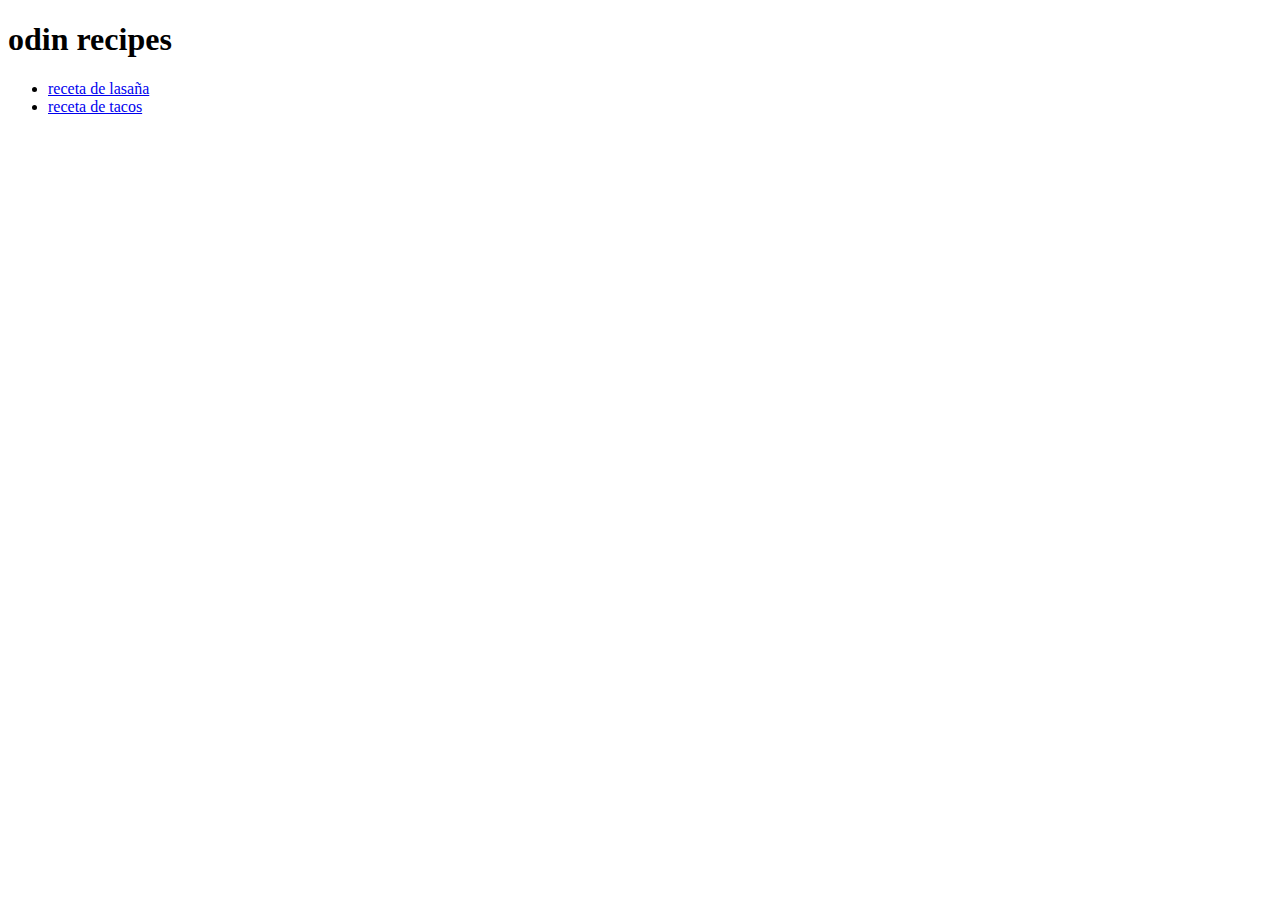
==== index.html @ 6fde8a27 "recetario" ====
<!DOCTYPE html>
<html lang="en">
    <head>
        <meta charset="UTF-8">
        <title>recipes</title>
    </head>
    <body>
        <h1>odin recipes</h1>
        <ul>
            <li><a href="./recipes/lasagna.html">receta de lasaña</a></li>
            <li><a href="/recipes/tacos.html">receta de tacos</a></li>
        </ul>
        
        

    </body>
</html>
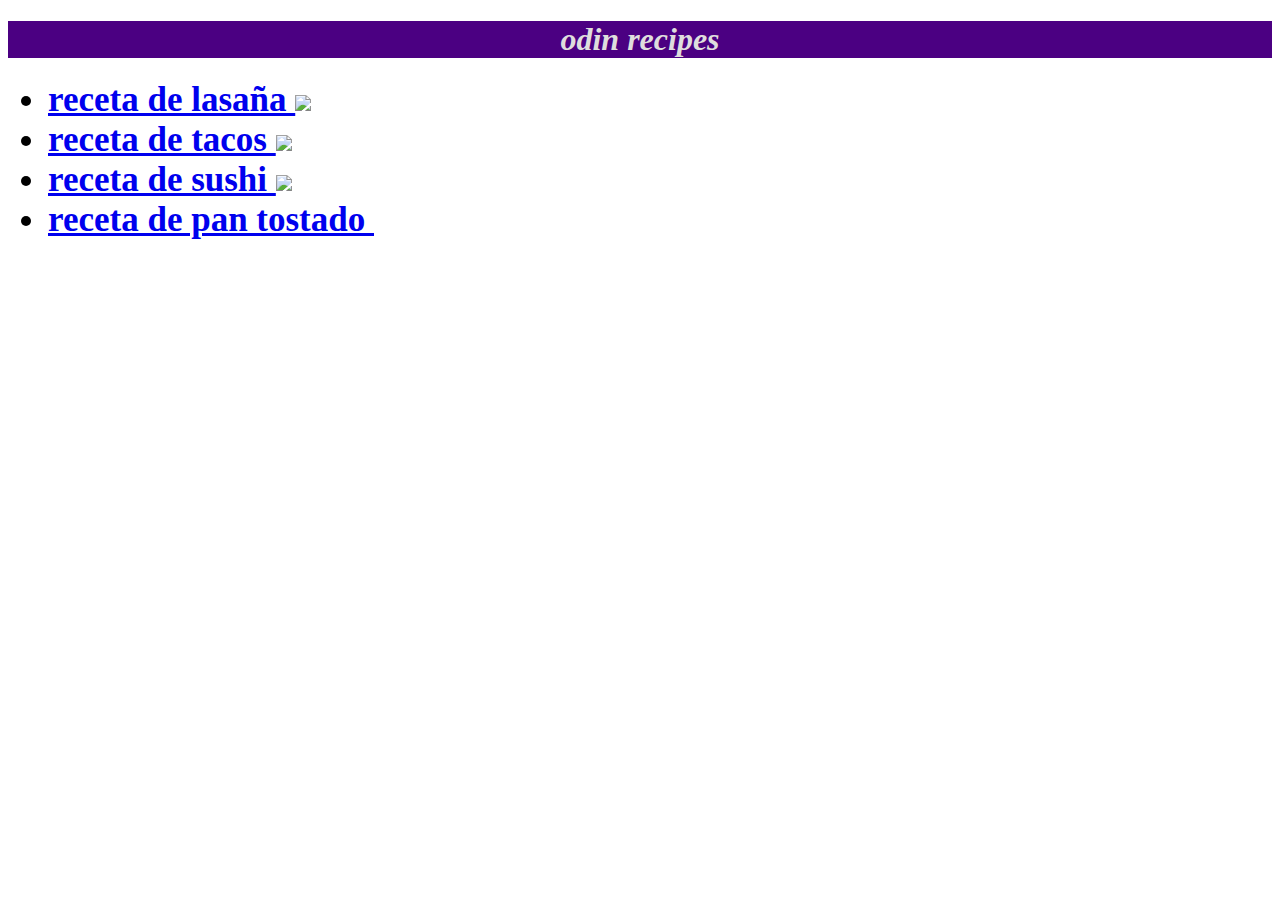
==== commit 737d0f10: "modificacion css" ====
--- a/index.html
+++ b/index.html
@@ -3,12 +3,15 @@
     <head>
         <meta charset="UTF-8">
         <title>recipes</title>
+        <link rel="stylesheet" href="styles.css">   
     </head>
     <body>
-        <h1>odin recipes</h1>
+        <h1 class="title">odin recipes</h1>
         <ul>
-            <li><a href="./recipes/lasagna.html">receta de lasaña</a></li>
-            <li><a href="/recipes/tacos.html">receta de tacos</a></li>
+            <li class="item"><a href="./recipes/lasagna.html">receta de lasaña <img class="img" src="https://flagpedia.net/data/flags/emoji/google/160x160/it.png"></a></li>
+            <li class="item"><a href="./recipes/tacos.html">receta de tacos <img class="img" src="https://flagpedia.net/data/flags/emoji/google/160x160/mx.png"></a></li>
+            <li class="item"><a href="./recipes/sushi.html">receta de sushi <img class="img" src="https://flagpedia.net/data/flags/emoji/google/160x160/jp.png"></a></li>
+            <li class="item"><a href="./recipes/panTostado.html">receta de pan tostado <img class="img" src="https://flagpedia.net/data/flags/emoji/google/160x160/fr.png" alt=""></a></li>
         </ul>
         
         
--- a/styles.css
+++ b/styles.css
@@ -0,0 +1,33 @@
+.title{
+    background-color: indigo;
+    color: rgb(223, 221, 221);
+    font-style: italic;
+    font-weight: 800;
+    text-align: center;
+   
+}
+
+
+.item, .descripcion {
+    font-weight: bolder;
+    font-size: 35px;
+    
+}
+
+.descripcion{
+    text-align: center;
+    color: rgb(0, 126, 143);
+    background-color: rgb(29, 29, 29);
+
+}
+
+.platillos{
+    font-size: 30px;
+    color: indigo;
+    font-weight: bold;
+}
+
+.img{
+    height: auto;
+    width: 28px;
+}